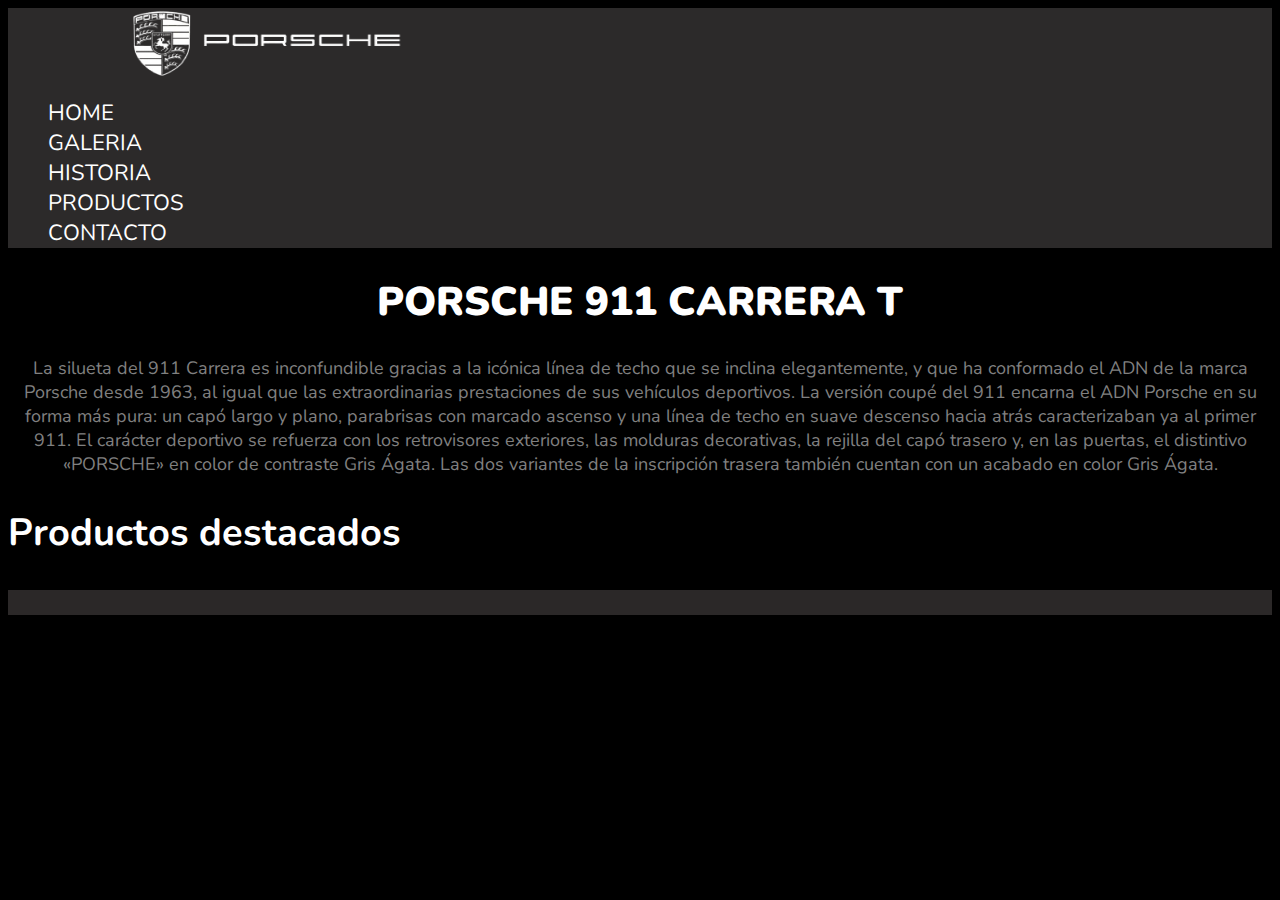
==== pages/contacto.html @ e6804f34 "Index Update" ====
<!DOCTYPE html>
<html lang="es">

<head>
    <meta charset="UTF-8">
    <meta name="viewport" content="width=device-width, initial-scale=1.0">
    <title>Porsche</title>
    <!-- favicon -->
    <link rel="shortcut icon" href="../img/iconos/favicon_logo.png" type="image/x-icon">
    <link href="https://cdn.jsdelivr.net/npm/bootstrap@5.3.2/dist/css/bootstrap.min.css" rel="stylesheet" integrity="sha384-T3c6CoIi6uLrA9TneNEoa7RxnatzjcDSCmG1MXxSR1GAsXEV/Dwwykc2MPK8M2HN" crossorigin="anonymous">
    <script src="https://cdn.jsdelivr.net/npm/bootstrap@5.3.2/dist/js/bootstrap.bundle.min.js"
        integrity="sha384-C6RzsynM9kWDrMNeT87bh95OGNyZPhcTNXj1NW7RuBCsyN/o0jlpcV8Qyq46cDfL"
        crossorigin="anonymous"></script>
</head>

    <!-- link a mi hoja de estilos  FORMA RECOMENDADA-->
    <link rel="stylesheet" href="../css/style.css">
    <!-- segunda forma NO RECOMENDAD -->
    <style>
        /* h2{
            color: red;
        } */
    </style>
</head>

<body class="bg-pattern">
    <div class="col row">
        <nav class="navbar">
            <div class="col-3">
                <img class="logo" src="../img/iconos/logo_porsche.png" alt="HOME">
            </div>
            <div class="col-9">
                <ul class="nav justify-content-center">
                    <li class="nav-item ms-4 me-4">
                        <a class="nav-link active" aria-current="page" href="../index.html">HOME</a>
                    </li>
                    <li class="nav-item ms-4 me-4">
                        <a class="nav-link" href="../pages/galeria.html">GALERIA</a>
                    </li>
                    <li class="nav-item ms-4 me-4">
                        <a class="nav-link" href="../pages/historia.html">HISTORIA</a>
                    </li>
                    <li class="nav-item ms-4 me-4">
                        <a class="nav-link" href="../pages/productos.html">PRODUCTOS</a>
                    </li>
                    <li class="nav-item ms-4 me-4">
                        <a class="nav-link" href="../pages/contacto.html">CONTACTO</a>
                    </li>
                </ul>
            </div>
        </nav>
    </div>
    <!-- ends nav -->
    <!-- starts presentation -->
    <header>
        
    </header>
    <!-- ends presentation -->
    <main>
        <!-- starts intro -->
        <section>
            <h1 class="mt-5"><b>PORSCHE 911 CARRERA T</b></h1>
            <p>La silueta del 911 Carrera es inconfundible gracias a la icónica línea de techo que se inclina
                elegantemente, y que ha conformado
                el ADN de la marca Porsche desde 1963, al igual que las extraordinarias prestaciones de sus
                vehículos
                deportivos. La versión coupé
                del 911 encarna el ADN Porsche en su forma más pura: un capó largo y plano, parabrisas con marcado
                ascenso y una línea de techo
                en suave descenso hacia atrás caracterizaban ya al primer 911. El carácter deportivo se refuerza con
                los
                retrovisores exteriores, las
                molduras decorativas, la rejilla del capó trasero y, en las puertas, el distintivo «PORSCHE» en
                color de
                contraste Gris Ágata.
                Las dos variantes de la inscripción trasera también cuentan con un acabado en color Gris Ágata.</p>
        </section>
        <!-- ends intro -->
        <!-- starts products -->
        <section>
            <h2 class="text-bold">Productos destacados</h2>
        </section>
        <!-- ends products -->
    </main>
    <!-- starts footer -->
    <footer id="myAdd">
        <!-- starts social icons -->
        <!-- ends social icons -->
    </footer>
    <!-- ends footer -->
</body>

</html>
---- css/style.css ----
@import url('https://fonts.googleapis.com/css2?family=Nunito:wght@300;400&display=swap');

/* selector universal */
/* reset */


/* 1 - SELECTORES DE ETIQUETAS */
h1{
    font-size: 40px;/* tamaño del texto */
    text-align: center;/* aliniación del texto */
}
h2{
    font-size: 38px;/* tamaño del texto */
    text-align: start;/* aliniación del texto */
}

h3{
    font-size: 30px;/* tamaño del texto */
    text-align: start;/* aliniación del texto */
}
p{
    color: gray;/* color del texto */
    font-size: 18px;/* tamaño del texto */
    line-height: 24px;/* interlineado */
    font-family: 'Nunito', sans-serif;/* familia tipográfica */
    text-align: center;
}
h1,h2,h3,a{
    font-family: 'Nunito', sans-serif;/* familia tipográfica */
    color: white;/* color del texto */
}

footer{
    background-color:  rgb(43, 40, 40);
    color: white;
    padding: 1%;
}

.logo {
    height: 70px;
    width: 310px;
    margin-inline-start: 100px;

}

.btn {
    background-color: rgb(43, 40, 40);
    border: 1cap;
    color: white;
}

iframe{
    width: 1000px;
    height: 600px;
  }
/* selectores descendentes */
.navbar{
    background-color: rgb(44, 42, 42);/* color del fondo */
    align-items: center;
    /*position - static - relative - absolute - fixed - sticky*/
}
    .navbar ul{
        list-style: none;/* sacamos el estilo a las viñetas */
    }
        .navbar ul li a{
            text-decoration: none;/* sacamos el subrayado a los links */
            color: white;/* color del texto */
            font-size: 22px;/* tamaño del texto */
        }
        /*hover*/

/* 2 - selector de clase */
.text-bold{
    font-weight: bold;/* peso del texto -- negrita */
}
.text-italic{
    font-style: italic;/* estilo del texto --- italic */
}
.text-orange{
    color: orange;/* color del texto */
}
.bg-pattern{
    background-color: black;
    background-attachment: fixed;/* fondo fijo */
}
/* 3 - selector de ID */
#myAdd{
    /* propiedades, valor */
}

/*Box model - width- height - margin - padding - border*/
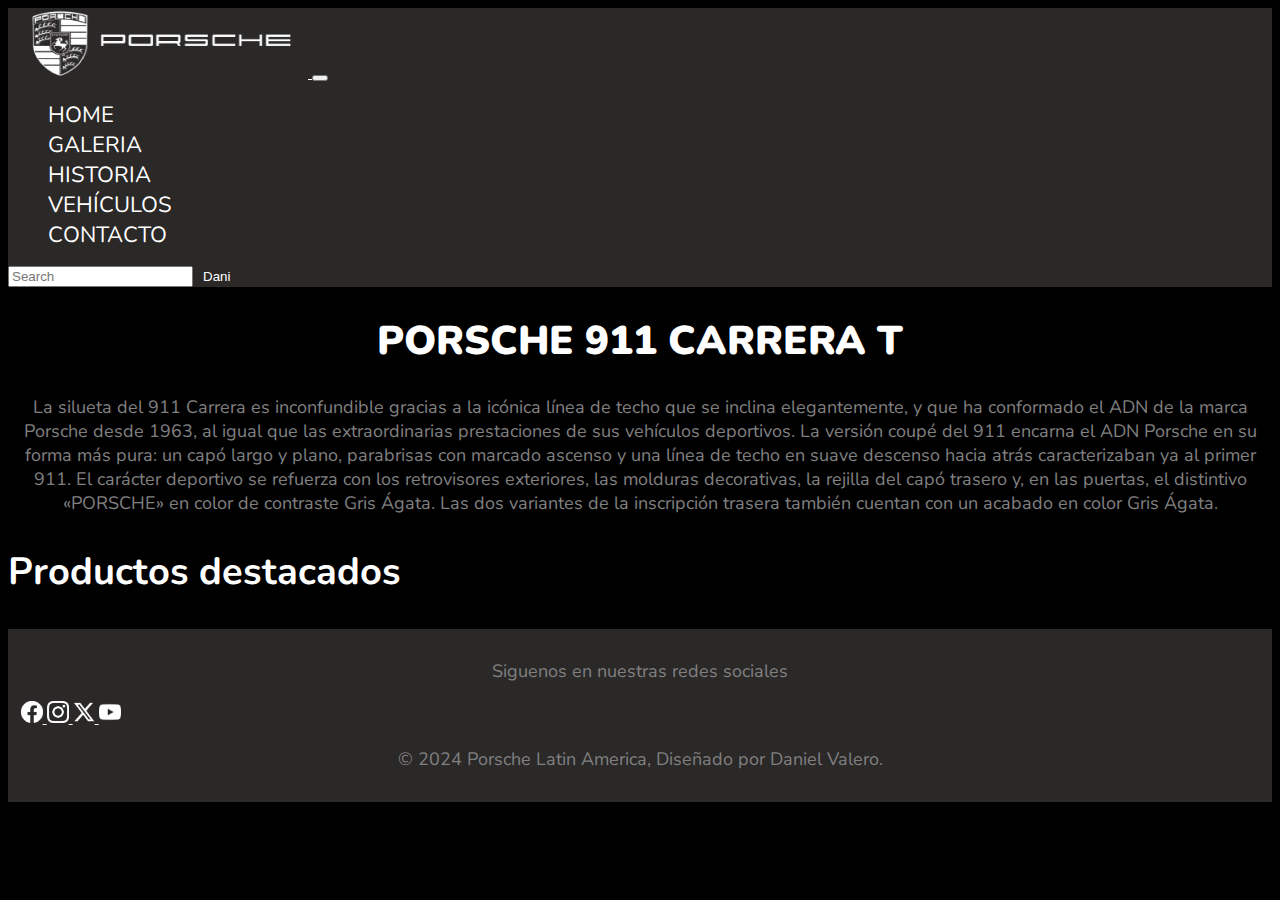
==== commit 6ae2c829: "Navbar and footer Update" ====
--- a/pages/contacto.html
+++ b/pages/contacto.html
@@ -1,93 +1,119 @@
-<!DOCTYPE html>
-<html lang="es">
-
-<head>
-    <meta charset="UTF-8">
-    <meta name="viewport" content="width=device-width, initial-scale=1.0">
-    <title>Porsche</title>
-    <!-- favicon -->
-    <link rel="shortcut icon" href="../img/iconos/favicon_logo.png" type="image/x-icon">
-    <link href="https://cdn.jsdelivr.net/npm/bootstrap@5.3.2/dist/css/bootstrap.min.css" rel="stylesheet" integrity="sha384-T3c6CoIi6uLrA9TneNEoa7RxnatzjcDSCmG1MXxSR1GAsXEV/Dwwykc2MPK8M2HN" crossorigin="anonymous">
-    <script src="https://cdn.jsdelivr.net/npm/bootstrap@5.3.2/dist/js/bootstrap.bundle.min.js"
-        integrity="sha384-C6RzsynM9kWDrMNeT87bh95OGNyZPhcTNXj1NW7RuBCsyN/o0jlpcV8Qyq46cDfL"
-        crossorigin="anonymous"></script>
-</head>
-
-    <!-- link a mi hoja de estilos  FORMA RECOMENDADA-->
-    <link rel="stylesheet" href="../css/style.css">
-    <!-- segunda forma NO RECOMENDAD -->
-    <style>
-        /* h2{
-            color: red;
-        } */
-    </style>
-</head>
-
-<body class="bg-pattern">
-    <div class="col row">
-        <nav class="navbar">
-            <div class="col-3">
-                <img class="logo" src="../img/iconos/logo_porsche.png" alt="HOME">
-            </div>
-            <div class="col-9">
-                <ul class="nav justify-content-center">
-                    <li class="nav-item ms-4 me-4">
-                        <a class="nav-link active" aria-current="page" href="../index.html">HOME</a>
-                    </li>
-                    <li class="nav-item ms-4 me-4">
-                        <a class="nav-link" href="../pages/galeria.html">GALERIA</a>
-                    </li>
-                    <li class="nav-item ms-4 me-4">
-                        <a class="nav-link" href="../pages/historia.html">HISTORIA</a>
-                    </li>
-                    <li class="nav-item ms-4 me-4">
-                        <a class="nav-link" href="../pages/productos.html">PRODUCTOS</a>
-                    </li>
-                    <li class="nav-item ms-4 me-4">
-                        <a class="nav-link" href="../pages/contacto.html">CONTACTO</a>
-                    </li>
-                </ul>
-            </div>
-        </nav>
-    </div>
-    <!-- ends nav -->
-    <!-- starts presentation -->
-    <header>
-        
-    </header>
-    <!-- ends presentation -->
-    <main>
-        <!-- starts intro -->
-        <section>
-            <h1 class="mt-5"><b>PORSCHE 911 CARRERA T</b></h1>
-            <p>La silueta del 911 Carrera es inconfundible gracias a la icónica línea de techo que se inclina
-                elegantemente, y que ha conformado
-                el ADN de la marca Porsche desde 1963, al igual que las extraordinarias prestaciones de sus
-                vehículos
-                deportivos. La versión coupé
-                del 911 encarna el ADN Porsche en su forma más pura: un capó largo y plano, parabrisas con marcado
-                ascenso y una línea de techo
-                en suave descenso hacia atrás caracterizaban ya al primer 911. El carácter deportivo se refuerza con
-                los
-                retrovisores exteriores, las
-                molduras decorativas, la rejilla del capó trasero y, en las puertas, el distintivo «PORSCHE» en
-                color de
-                contraste Gris Ágata.
-                Las dos variantes de la inscripción trasera también cuentan con un acabado en color Gris Ágata.</p>
-        </section>
-        <!-- ends intro -->
-        <!-- starts products -->
-        <section>
-            <h2 class="text-bold">Productos destacados</h2>
-        </section>
-        <!-- ends products -->
-    </main>
-    <!-- starts footer -->
-    <footer id="myAdd">
-        <!-- starts social icons -->
-        <!-- ends social icons -->
-    </footer>
-    <!-- ends footer -->
-</body>
-
+<!DOCTYPE html>
+<html lang="es">
+
+<head>
+    <meta charset="UTF-8">
+    <meta name="viewport" content="width=device-width, initial-scale=1.0">
+    <title>Porsche</title>
+    <!-- favicon -->
+    <link rel="shortcut icon" href="../img/iconos/favicon_logo.png" type="image/x-icon">
+    <link href="https://cdn.jsdelivr.net/npm/bootstrap@5.3.2/dist/css/bootstrap.min.css" rel="stylesheet" integrity="sha384-T3c6CoIi6uLrA9TneNEoa7RxnatzjcDSCmG1MXxSR1GAsXEV/Dwwykc2MPK8M2HN" crossorigin="anonymous">
+    <script src="https://cdn.jsdelivr.net/npm/bootstrap@5.3.2/dist/js/bootstrap.bundle.min.js"
+        integrity="sha384-C6RzsynM9kWDrMNeT87bh95OGNyZPhcTNXj1NW7RuBCsyN/o0jlpcV8Qyq46cDfL"
+        crossorigin="anonymous"></script>
+</head>
+
+    <!-- link a mi hoja de estilos  FORMA RECOMENDADA-->
+    <link rel="stylesheet" href="../css/style.css">
+    <!-- segunda forma NO RECOMENDAD -->
+    <style>
+        /* h2{
+            color: red;
+        } */
+    </style>
+</head>
+
+<body class="bg-pattern">
+    <nav class="navbar navbar-expand-lg" data-bs-theme="dark">
+        <div class="container-fluid">
+            <a class="navbar-brand" href="#">
+                <img src="../img/iconos/logo_porsche.png" alt="Porsche" width="300" height="70">
+            </a>
+            <button class="navbar-toggler" type="button" data-bs-toggle="collapse" data-bs-target="#navbarTogglerDemo02"
+                aria-controls="navbarTogglerDemo02" aria-expanded="false" aria-label="Toggle navigation">
+                <span class="navbar-toggler-icon"></span>
+            </button>
+            <div class="collapse navbar-collapse" id="navbarTogglerDemo02">
+                <ul class="navbar-nav me-auto mb-2 mb-lg-0">
+                    <li class="nav-item mt-1 ps-5 ms-4 me-4">
+                        <a class="nav-link active" aria-current="page" href="../index.html">HOME</a>
+                    </li>
+                    <li class="nav-item mt-1 ms-4 me-4">
+                        <a class="nav-link" href="../pages/galeria.html">GALERIA</a>
+                    </li>
+                    <li class="nav-item mt-1 ms-4 me-4">
+                        <a class="nav-link" href="../pages/historia.html">HISTORIA</a>
+                    </li>
+                    <li class="nav-item mt-1 ms-4 me-4">
+                        <a class="nav-link" href="../pages/vehiculos.html">VEHÍCULOS</a>
+                    </li>
+                    <li class="nav-item mt-1 ms-4 me-4">
+                        <a class="nav-link" href="../pages/contacto.html">CONTACTO</a>
+                    </li>
+                </ul>
+                <form class="d-flex" role="search">
+                    <input class="form-control me-2" type="search" placeholder="Search" aria-label="Search">
+                    <button class="btn btn-outline-secondary" type="submit">Dani</button>
+                </form>
+            </div>
+        </div>
+    </nav>
+    <!-- ends nav -->
+    <!-- starts presentation -->
+    <header>
+        
+    </header>
+    <!-- ends presentation -->
+    <main>
+        <!-- starts intro -->
+        <section>
+            <h1 class="mt-5"><b>PORSCHE 911 CARRERA T</b></h1>
+            <p>La silueta del 911 Carrera es inconfundible gracias a la icónica línea de techo que se inclina
+                elegantemente, y que ha conformado
+                el ADN de la marca Porsche desde 1963, al igual que las extraordinarias prestaciones de sus
+                vehículos
+                deportivos. La versión coupé
+                del 911 encarna el ADN Porsche en su forma más pura: un capó largo y plano, parabrisas con marcado
+                ascenso y una línea de techo
+                en suave descenso hacia atrás caracterizaban ya al primer 911. El carácter deportivo se refuerza con
+                los
+                retrovisores exteriores, las
+                molduras decorativas, la rejilla del capó trasero y, en las puertas, el distintivo «PORSCHE» en
+                color de
+                contraste Gris Ágata.
+                Las dos variantes de la inscripción trasera también cuentan con un acabado en color Gris Ágata.</p>
+        </section>
+        <!-- ends intro -->
+        <!-- starts products -->
+        <section>
+            <h2 class="text-bold">Productos destacados</h2>
+        </section>
+        <!-- ends products -->
+    </main>
+    <!-- starts footer -->
+    <footer id="myAdd">
+        <!-- starts social icons -->
+        <div>
+            <p class="text-center">Siguenos en nuestras redes sociales</p>
+            <div class="col text-center">
+                <a href="https://www.facebook.com/porsche/" target="_blank" class="me-4">
+                    <img src="../img/iconos/facebook_logo.png" alt="" width="22" height="22">
+                </a>
+                <a href="https://www.instagram.com/porsche" target="_blank" class="me-4">
+                    <img src="../img/iconos/instagram_logo.png" alt="" width="22" height="22">
+                </a>
+                <a href="https://twitter.com/Porsche" target="_blank" class="me-4">
+                    <img src="../img/iconos/X_logo.png" alt="" width="22" height="22">
+                </a>
+                <a href="https://www.youtube.com/Porsche" target="_blank">
+                    <img src="../img/iconos/youtube_logo.png" alt="" width="22" height="22">
+                </a>
+            </div>
+            <p class="mt-3">© 2024 Porsche Latin America, Diseñado por Daniel Valero.</p>
+        </div>
+        <!-- ends social icons -->
+    </footer>
+    <!-- ends footer -->
+</body>
+
 </html>--- a/css/style.css
+++ b/css/style.css
@@ -1,91 +1,96 @@
-@import url('https://fonts.googleapis.com/css2?family=Nunito:wght@300;400&display=swap');
-
-/* selector universal */
-/* reset */
-
-
-/* 1 - SELECTORES DE ETIQUETAS */
-h1{
-    font-size: 40px;/* tamaño del texto */
-    text-align: center;/* aliniación del texto */
-}
-h2{
-    font-size: 38px;/* tamaño del texto */
-    text-align: start;/* aliniación del texto */
-}
-
-h3{
-    font-size: 30px;/* tamaño del texto */
-    text-align: start;/* aliniación del texto */
-}
-p{
-    color: gray;/* color del texto */
-    font-size: 18px;/* tamaño del texto */
-    line-height: 24px;/* interlineado */
-    font-family: 'Nunito', sans-serif;/* familia tipográfica */
-    text-align: center;
-}
-h1,h2,h3,a{
-    font-family: 'Nunito', sans-serif;/* familia tipográfica */
-    color: white;/* color del texto */
-}
-
-footer{
-    background-color:  rgb(43, 40, 40);
-    color: white;
-    padding: 1%;
-}
-
-.logo {
-    height: 70px;
-    width: 310px;
-    margin-inline-start: 100px;
-
-}
-
-.btn {
-    background-color: rgb(43, 40, 40);
-    border: 1cap;
-    color: white;
-}
-
-iframe{
-    width: 1000px;
-    height: 600px;
-  }
-/* selectores descendentes */
-.navbar{
-    background-color: rgb(44, 42, 42);/* color del fondo */
-    align-items: center;
-    /*position - static - relative - absolute - fixed - sticky*/
-}
-    .navbar ul{
-        list-style: none;/* sacamos el estilo a las viñetas */
-    }
-        .navbar ul li a{
-            text-decoration: none;/* sacamos el subrayado a los links */
-            color: white;/* color del texto */
-            font-size: 22px;/* tamaño del texto */
-        }
-        /*hover*/
-
-/* 2 - selector de clase */
-.text-bold{
-    font-weight: bold;/* peso del texto -- negrita */
-}
-.text-italic{
-    font-style: italic;/* estilo del texto --- italic */
-}
-.text-orange{
-    color: orange;/* color del texto */
-}
-.bg-pattern{
-    background-color: black;
-    background-attachment: fixed;/* fondo fijo */
-}
-/* 3 - selector de ID */
-#myAdd{
-    /* propiedades, valor */
-}
-
+@import url('https://fonts.googleapis.com/css2?family=Nunito:wght@300;400&display=swap');
+
+/* selector universal */
+/* reset */
+
+
+/* 1 - SELECTORES DE ETIQUETAS */
+h1{
+    font-size: 40px;/* tamaño del texto */
+    text-align: center;/* aliniación del texto */
+}
+h2{
+    font-size: 38px;/* tamaño del texto */
+    text-align: start;/* aliniación del texto */
+}
+
+h3{
+    font-size: 30px;/* tamaño del texto */
+    text-align: start;/* aliniación del texto */
+}
+p{
+    color: gray;/* color del texto */
+    font-size: 18px;/* tamaño del texto */
+    line-height: 24px;/* interlineado */
+    font-family: 'Nunito', sans-serif;/* familia tipográfica */
+    text-align: center;
+}
+h1,h2,h3,a{
+    font-family: 'Nunito', sans-serif;/* familia tipográfica */
+    color: white;/* color del texto */
+}
+
+footer{
+    background-color:  rgb(43, 40, 40);
+    color: white;
+    padding: 1%;
+}
+
+.logo {
+    height: 70px;
+    width: 310px;
+    margin-inline-start: 100px;
+
+}
+
+.btn {
+    background-color: rgb(43, 40, 40);
+    border: 1cap;
+    color: white;
+}
+
+iframe{
+    width: 1000px;
+    height: 600px;
+  }
+/* selectores descendentes */
+.navbar{
+    background-color: rgb(43, 40, 40);/* color del fondo */
+    align-items: center;
+    /*position - static - relative - absolute - fixed - sticky*/
+}
+    .navbar ul{
+        list-style: none;/* sacamos el estilo a las viñetas */
+        background-color: rgb(43, 40, 40);
+    }
+        .navbar ul li a{
+            background-color: rgb(43, 40, 40);
+            text-decoration: none;/* sacamos el subrayado a los links */
+            color: white;/* color del texto */
+            font-size: 22px;/* tamaño del texto */
+        }
+        /*hover*/
+
+        .container-fluid{
+            background-color: rgb(43, 40, 40);
+        }
+/* 2 - selector de clase */
+.text-bold{
+    font-weight: bold;/* peso del texto -- negrita */
+}
+.text-italic{
+    font-style: italic;/* estilo del texto --- italic */
+}
+.text-orange{
+    color: orange;/* color del texto */
+}
+.bg-pattern{
+    background-color: black;
+    background-attachment: fixed;/* fondo fijo */
+}
+/* 3 - selector de ID */
+#myAdd{
+    /* propiedades, valor */
+}
+
 /*Box model - width- height - margin - padding - border*/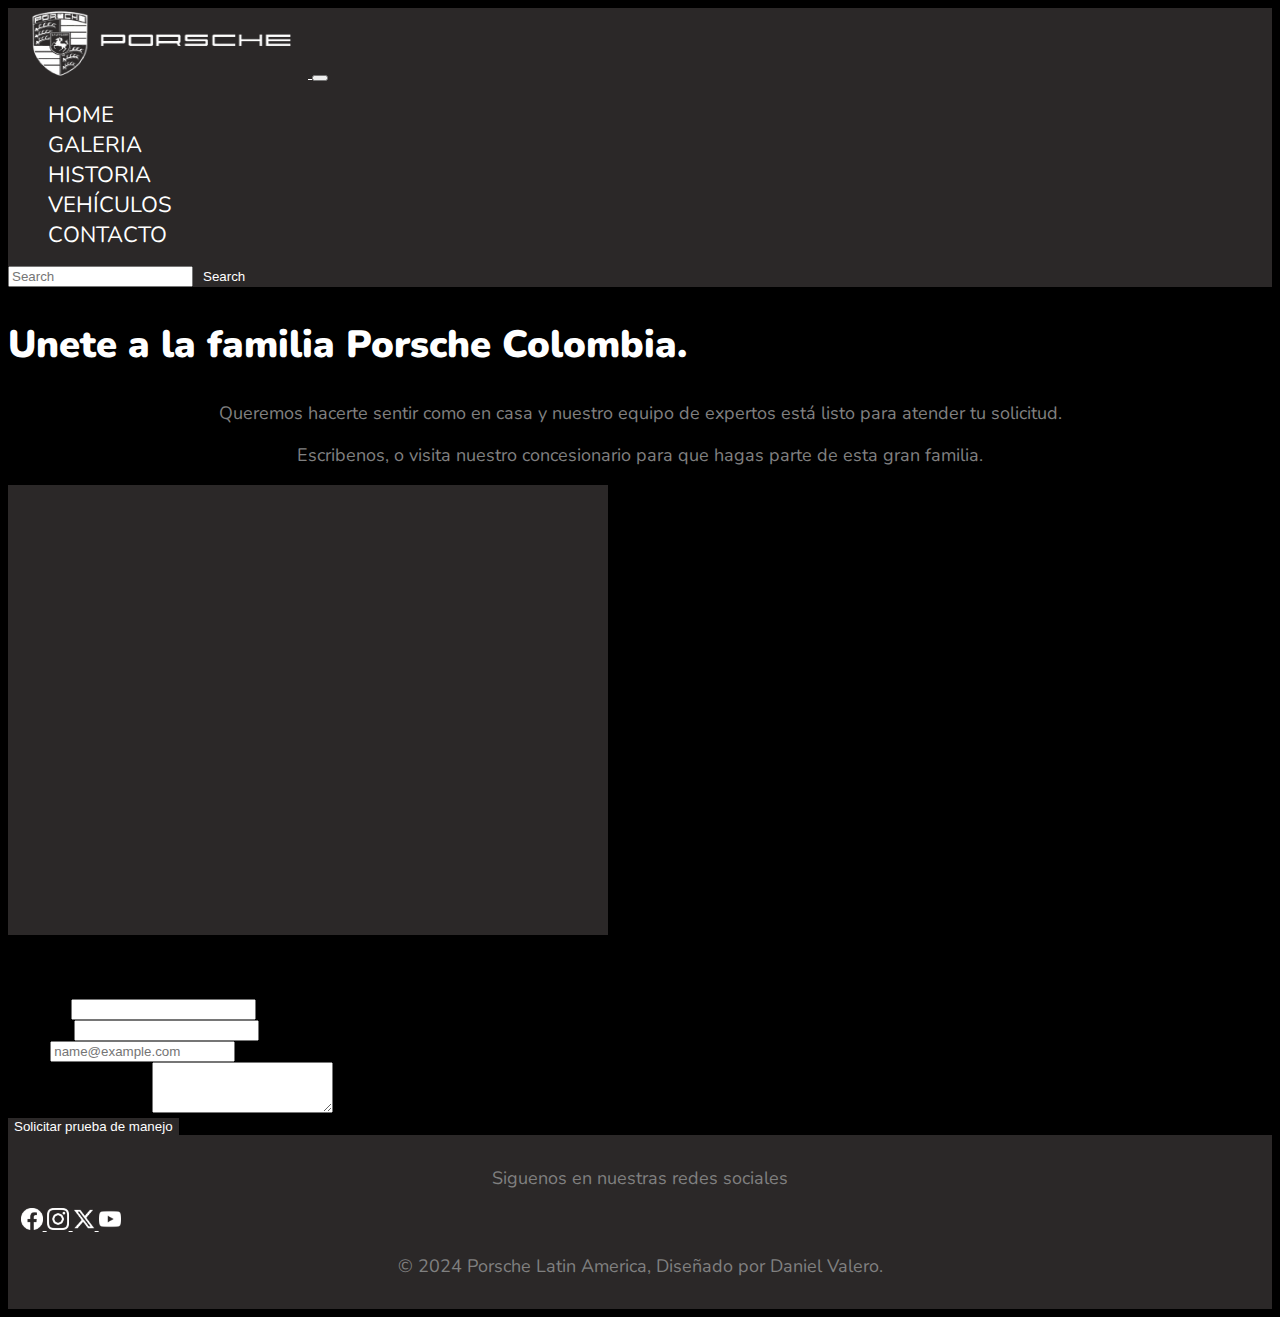
==== commit e25a596c: "History & Contact Update" ====
--- a/pages/contacto.html
+++ b/pages/contacto.html
@@ -5,22 +5,19 @@
     <meta charset="UTF-8">
     <meta name="viewport" content="width=device-width, initial-scale=1.0">
     <title>Porsche</title>
-    <!-- favicon -->
     <link rel="shortcut icon" href="../img/iconos/favicon_logo.png" type="image/x-icon">
-    <link href="https://cdn.jsdelivr.net/npm/bootstrap@5.3.2/dist/css/bootstrap.min.css" rel="stylesheet" integrity="sha384-T3c6CoIi6uLrA9TneNEoa7RxnatzjcDSCmG1MXxSR1GAsXEV/Dwwykc2MPK8M2HN" crossorigin="anonymous">
+    <link href="https://cdn.jsdelivr.net/npm/bootstrap@5.3.2/dist/css/bootstrap.min.css" rel="stylesheet"
+        integrity="sha384-T3c6CoIi6uLrA9TneNEoa7RxnatzjcDSCmG1MXxSR1GAsXEV/Dwwykc2MPK8M2HN" crossorigin="anonymous">
     <script src="https://cdn.jsdelivr.net/npm/bootstrap@5.3.2/dist/js/bootstrap.bundle.min.js"
         integrity="sha384-C6RzsynM9kWDrMNeT87bh95OGNyZPhcTNXj1NW7RuBCsyN/o0jlpcV8Qyq46cDfL"
         crossorigin="anonymous"></script>
 </head>
 
-    <!-- link a mi hoja de estilos  FORMA RECOMENDADA-->
-    <link rel="stylesheet" href="../css/style.css">
-    <!-- segunda forma NO RECOMENDAD -->
-    <style>
-        /* h2{
-            color: red;
-        } */
-    </style>
+<link rel="stylesheet" href="../css/style.css">
+
+<style>
+
+</style>
 </head>
 
 <body class="bg-pattern">
@@ -35,7 +32,7 @@
             </button>
             <div class="collapse navbar-collapse" id="navbarTogglerDemo02">
                 <ul class="navbar-nav me-auto mb-2 mb-lg-0">
-                    <li class="nav-item mt-1 ps-5 ms-4 me-4">
+                    <li class="nav-item mt-1 ps-4 me-4">
                         <a class="nav-link active" aria-current="page" href="../index.html">HOME</a>
                     </li>
                     <li class="nav-item mt-1 ms-4 me-4">
@@ -52,47 +49,85 @@
                     </li>
                 </ul>
                 <form class="d-flex" role="search">
-                    <input class="form-control me-2" type="search" placeholder="Search" aria-label="Search">
-                    <button class="btn btn-outline-secondary" type="submit">Dani</button>
+                    <input class="form-control me-2 ms-4" type="search" placeholder="Search" aria-label="Search">
+                    <button class="btn btn-outline-secondary" type="submit">Search</button>
                 </form>
             </div>
         </div>
     </nav>
-    <!-- ends nav -->
-    <!-- starts presentation -->
+
     <header>
-        
+
     </header>
-    <!-- ends presentation -->
+
     <main>
-        <!-- starts intro -->
+
         <section>
-            <h1 class="mt-5"><b>PORSCHE 911 CARRERA T</b></h1>
-            <p>La silueta del 911 Carrera es inconfundible gracias a la icónica línea de techo que se inclina
-                elegantemente, y que ha conformado
-                el ADN de la marca Porsche desde 1963, al igual que las extraordinarias prestaciones de sus
-                vehículos
-                deportivos. La versión coupé
-                del 911 encarna el ADN Porsche en su forma más pura: un capó largo y plano, parabrisas con marcado
-                ascenso y una línea de techo
-                en suave descenso hacia atrás caracterizaban ya al primer 911. El carácter deportivo se refuerza con
-                los
-                retrovisores exteriores, las
-                molduras decorativas, la rejilla del capó trasero y, en las puertas, el distintivo «PORSCHE» en
-                color de
-                contraste Gris Ágata.
-                Las dos variantes de la inscripción trasera también cuentan con un acabado en color Gris Ágata.</p>
+            <section class="p-5 m-5">
+                <h2 class="mb-5"><b>Unete a la familia Porsche Colombia.</b></h2>
+                <p class="text-start">Queremos hacerte sentir como en casa y nuestro equipo de expertos está
+                    listo para atender tu solicitud. </p>
+                <p class="text-start mb-5">Escribenos, o visita nuestro concesionario para que hagas parte
+                    de esta gran familia.
+                </p>
+                <div class="card text-bg-dark mb-3">
+                    <div class="row g-0">
+                        <div class="col-md-6">
+                            <iframe class="container-fluid"
+                                src="https://www.google.com/maps/embed?pb=!1m18!1m12!1m3!1d127244.81085519695!2d-74.23128370273437!3d4.7003094000000045!2m3!1f0!2f0!3f0!3m2!1i1024!2i768!4f13.1!3m3!1m2!1s0x8e3f9b29bc244cbf%3A0x4a582281433141f1!2sPorsche%20Colombia!5e0!3m2!1ses-419!2sco!4v1706583647977!5m2!1ses-419!2sco"
+                                width="600" height="450" style="border:0;" allowfullscreen="" loading="lazy"
+                                referrerpolicy="no-referrer-when-downgrade"></iframe>
+                        </div>
+                        <div class="col-md-6">
+                            <div class="card-body">
+                                <h5 class="card-title mt-1 mb-3">Contáctenos</h5>
+                                <div class="row">
+                                    <div class="col">
+                                        <div class="mb-3 pe-5">
+                                            <label for="exampleFormControlInput1" class="form-label">Nombres</label>
+                                            <input type="email" class="form-control" id="exampleFormControlInput1">
+                                        </div>
+                                    </div>
+                                    <div class="col">
+                                        <div class="mb-3 pe-5">
+                                            <label for="exampleFormControlInput1" class="form-label">Apellidos</label>
+                                            <input type="email" class="form-control" id="exampleFormControlInput1">
+                                        </div>
+                                    </div>
+
+                                    <div class="mb-3 pe-5">
+                                        <label for="exampleFormControlInput1" class="form-label">Email</label>
+                                        <input type="email" class="form-control" id="exampleFormControlInput1"
+                                            placeholder="name@example.com">
+                                    </div>
+
+
+                                    <div class="mb-3">
+                                        <label for="exampleFormControlTextarea1" class="form-label">¿Qué estás
+                                            buscando?</label>
+                                        <textarea class="form-control" id="exampleFormControlTextarea1"
+                                            rows="3"></textarea>
+                                    </div>
+                                    <div class="p-1 ms-2">
+                                        <button type="submit" class="btn btn-outline-light mb-1 mt-5">Solicitar
+                                            prueba de
+                                            manejo</button>
+                                    </div>
+                                </div>
+                            </div>
+                        </div>
+                    </div>
+                </div>
+            </section>
         </section>
-        <!-- ends intro -->
-        <!-- starts products -->
+
         <section>
-            <h2 class="text-bold">Productos destacados</h2>
+
         </section>
-        <!-- ends products -->
+
     </main>
-    <!-- starts footer -->
+
     <footer id="myAdd">
-        <!-- starts social icons -->
         <div>
             <p class="text-center">Siguenos en nuestras redes sociales</p>
             <div class="col text-center">
@@ -111,9 +146,7 @@
             </div>
             <p class="mt-3">© 2024 Porsche Latin America, Diseñado por Daniel Valero.</p>
         </div>
-        <!-- ends social icons -->
     </footer>
-    <!-- ends footer -->
 </body>
 
 </html>--- a/css/style.css
+++ b/css/style.css
@@ -48,11 +48,6 @@
     border: 1cap;
     color: white;
 }
-
-iframe{
-    width: 1000px;
-    height: 600px;
-  }
 /* selectores descendentes */
 .navbar{
     background-color: rgb(43, 40, 40);/* color del fondo */
